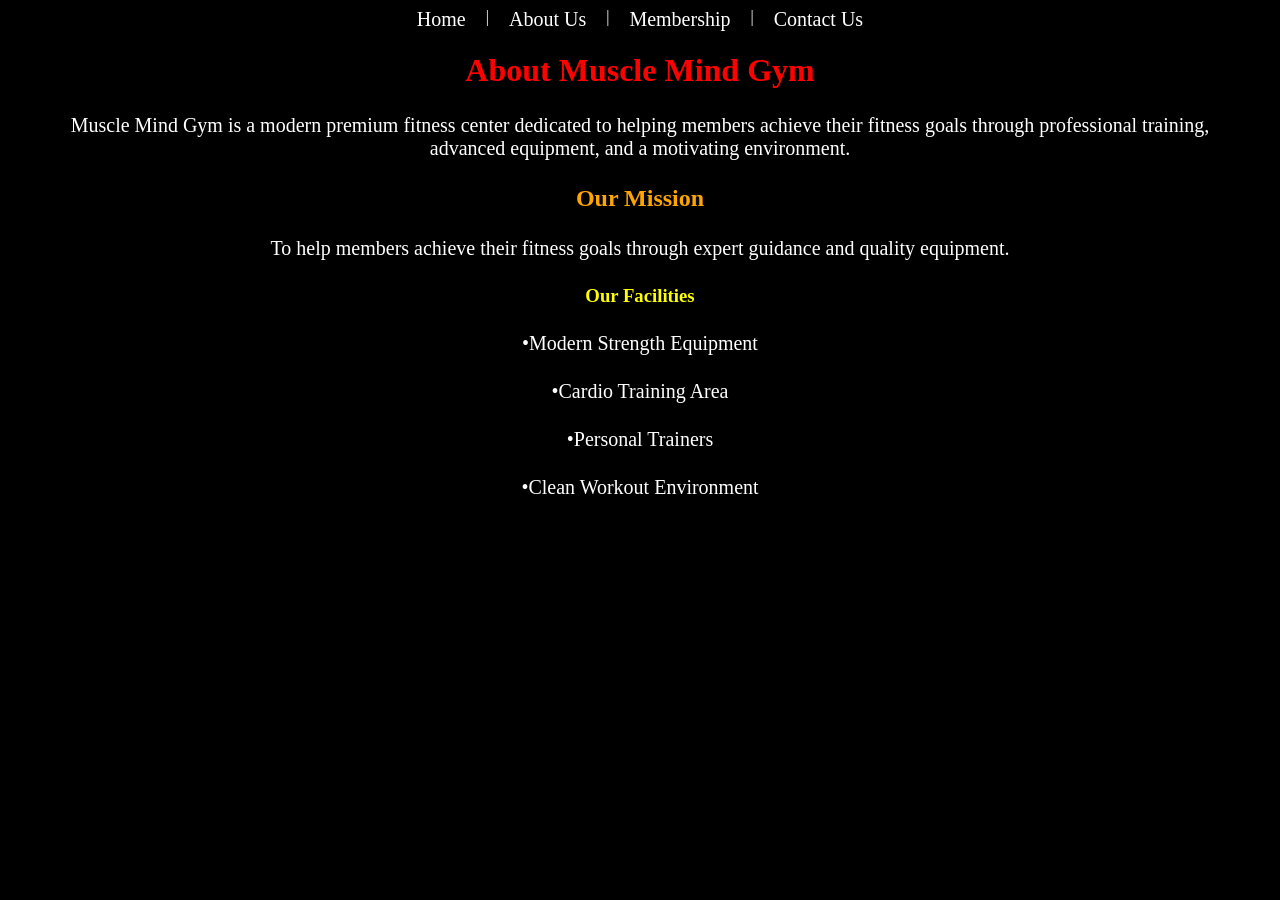
==== about.html @ 7a49b67e "Add files via upload" ====
<html>
  <head>
    <title>About Us </title>
     <style>
    body{
    background-color:black;
    color:white;
    text-align:center;
}
h1{
    color:red;
}
h2{
    color:orange;
}
h3{
    color:yellow;
}
p{
    font-size:20px;
    margin:25px;
}
.navbar{
  display:flex;
  justify-content:center;
  gap:20px;
}
.navbar a{
  color:white;
  font-size:20px;
  text-decoration:none;
  transition:0.3s;
}
.navbar a:hover{
    color:yellow;
}
</style>
  </head>
  <body>
    <div class="navbar">
<a href="index.html">Home</a> |
<a href="About.html">About Us</a> |
<a href="membership.html">Membership</a> |
<a href="contact.html">Contact Us</a>
</div>
    <h1>About Muscle Mind Gym</h1>
    <p>Muscle Mind Gym is a modern premium fitness center dedicated to helping members achieve their fitness goals through professional training, advanced equipment, and a motivating environment.</p>
    <h2>Our Mission</h2>
    <p>To help members achieve their fitness goals through expert guidance and quality equipment.</p>
<h3>Our Facilities</h3>
<p>•Modern Strength Equipment</p>
<p>•Cardio Training Area</p>
<p>•Personal Trainers</p>
<p>•Clean Workout Environment</p>
  </body>
</html>
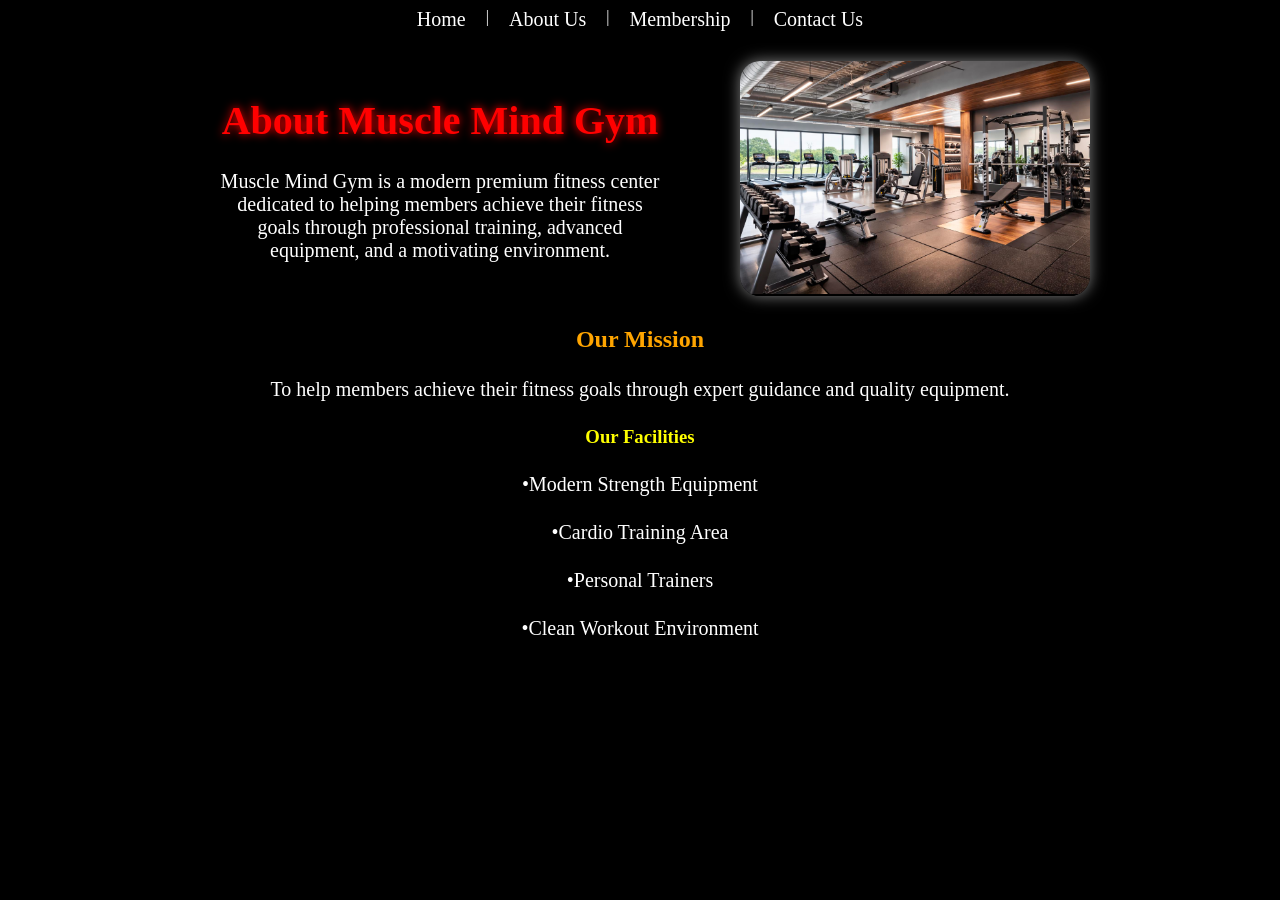
==== commit 4cffc2d4: "Update about.html" ====
--- a/about.html
+++ b/about.html
@@ -1,56 +1,87 @@
-<html>
-  <head>
-    <title>About Us </title>
-     <style>
-    body{
-    background-color:black;
-    color:white;
-    text-align:center;
-}
-h1{
-    color:red;
-}
-h2{
-    color:orange;
-}
-h3{
-    color:yellow;
-}
-p{
-    font-size:20px;
-    margin:25px;
-}
-.navbar{
-  display:flex;
-  justify-content:center;
-  gap:20px;
-}
-.navbar a{
-  color:white;
-  font-size:20px;
-  text-decoration:none;
-  transition:0.3s;
-}
-.navbar a:hover{
-    color:yellow;
-}
-</style>
-  </head>
-  <body>
-    <div class="navbar">
-<a href="index.html">Home</a> |
-<a href="About.html">About Us</a> |
-<a href="membership.html">Membership</a> |
-<a href="contact.html">Contact Us</a>
-</div>
-    <h1>About Muscle Mind Gym</h1>
-    <p>Muscle Mind Gym is a modern premium fitness center dedicated to helping members achieve their fitness goals through professional training, advanced equipment, and a motivating environment.</p>
-    <h2>Our Mission</h2>
-    <p>To help members achieve their fitness goals through expert guidance and quality equipment.</p>
-<h3>Our Facilities</h3>
-<p>•Modern Strength Equipment</p>
-<p>•Cardio Training Area</p>
-<p>•Personal Trainers</p>
-<p>•Clean Workout Environment</p>
-  </body>
+<html>
+  <head>
+    <title>About Us </title>
+     <style>
+    body{
+    background-color:black;
+    color:white;
+    text-align:center;
+}
+h1{
+    color:red;
+    font-size:40px;
+    text-shadow:0px 0px 10px red;
+}
+.about{
+    display:flex;
+    justify-content:center;
+    align-items:center;
+    gap:50px;
+    margin:30px;
+}
+
+.about-text{
+    width:500px;
+}
+
+.about-image img{
+    width:350px;
+    border-radius:20px;
+    box-shadow:0px 0px 15px gray;
+    transition:0.3s;
+}
+
+.about-image img:hover{
+    transform:scale(1.05);
+}
+h2{
+    color:orange;
+}
+h3{
+    color:yellow;
+}
+p{
+    font-size:20px;
+    margin:25px;
+}
+.navbar{
+  display:flex;
+  justify-content:center;
+  gap:20px;
+}
+.navbar a{
+  color:white;
+  font-size:20px;
+  text-decoration:none;
+  transition:0.3s;
+}
+.navbar a:hover{
+    color:yellow;
+}
+</style>
+  </head>
+  <body>
+    <div class="navbar">
+<a href="index.html">Home</a> |
+<a href="About.html">About Us</a> |
+<a href="membership.html">Membership</a> |
+<a href="contact.html">Contact Us</a>
+</div>
+<div class="about">
+  <div class="about-text">
+    <h1>About Muscle Mind Gym</h1>
+    <p>Muscle Mind Gym is a modern premium fitness center dedicated to helping members achieve their fitness goals through professional training, advanced equipment, and a motivating environment.</p>
+    </div>
+    <div class="about-image">
+      <img src="interior.jpeg">
+    </div>
+    </div>
+    <h2>Our Mission</h2>
+    <p>To help members achieve their fitness goals through expert guidance and quality equipment.</p>
+<h3>Our Facilities</h3>
+<p>•Modern Strength Equipment</p>
+<p>•Cardio Training Area</p>
+<p>•Personal Trainers</p>
+<p>•Clean Workout Environment</p>
+  </body>
 </html>
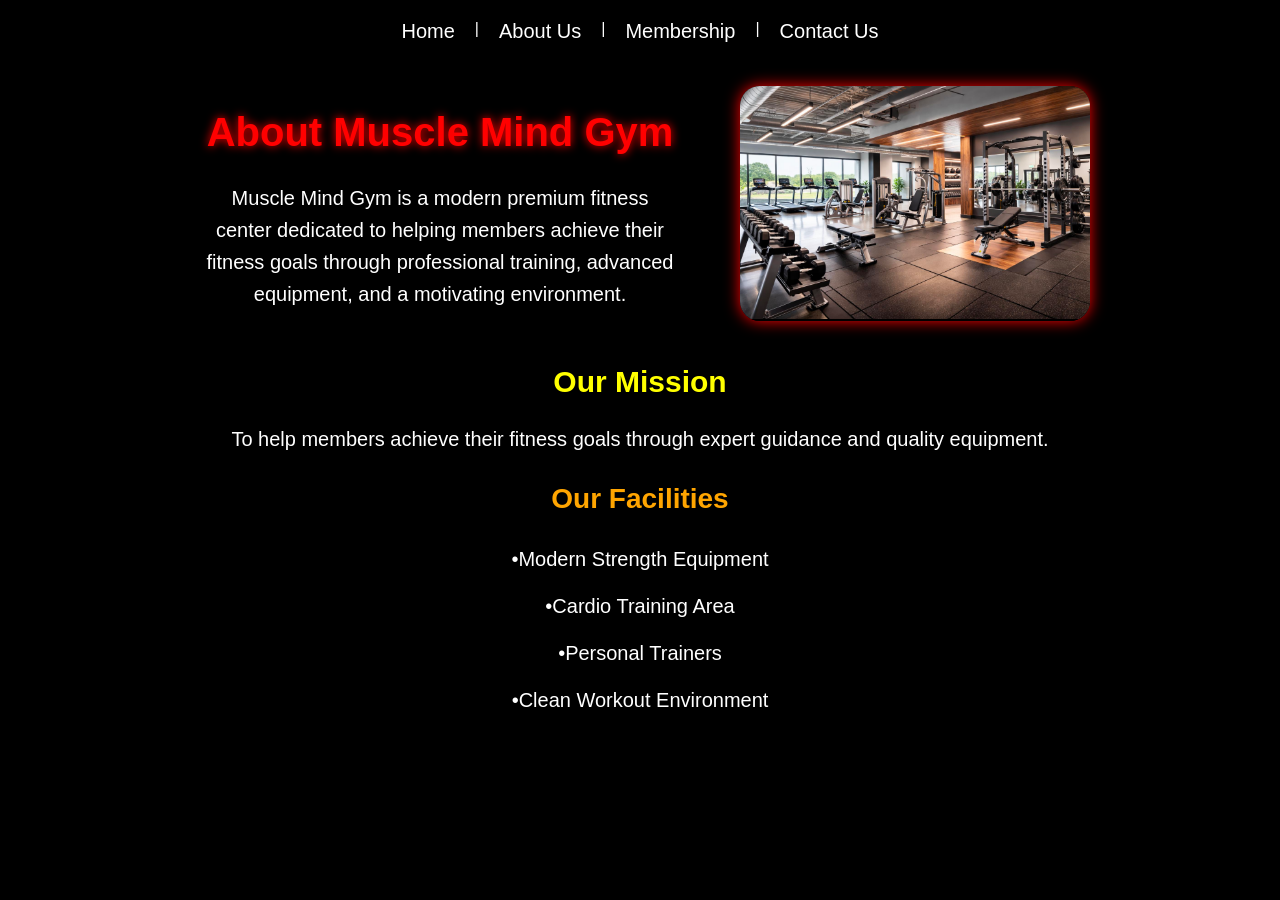
==== commit a0b11779: "Update about.html" ====
--- a/about.html
+++ b/about.html
@@ -1,64 +1,7 @@
 <html>
   <head>
     <title>About Us </title>
-     <style>
-    body{
-    background-color:black;
-    color:white;
-    text-align:center;
-}
-h1{
-    color:red;
-    font-size:40px;
-    text-shadow:0px 0px 10px red;
-}
-.about{
-    display:flex;
-    justify-content:center;
-    align-items:center;
-    gap:50px;
-    margin:30px;
-}
-
-.about-text{
-    width:500px;
-}
-
-.about-image img{
-    width:350px;
-    border-radius:20px;
-    box-shadow:0px 0px 15px gray;
-    transition:0.3s;
-}
-
-.about-image img:hover{
-    transform:scale(1.05);
-}
-h2{
-    color:orange;
-}
-h3{
-    color:yellow;
-}
-p{
-    font-size:20px;
-    margin:25px;
-}
-.navbar{
-  display:flex;
-  justify-content:center;
-  gap:20px;
-}
-.navbar a{
-  color:white;
-  font-size:20px;
-  text-decoration:none;
-  transition:0.3s;
-}
-.navbar a:hover{
-    color:yellow;
-}
-</style>
+ <link rel="stylesheet" href="style.css">
   </head>
   <body>
     <div class="navbar">
--- a/style.css
+++ b/style.css
@@ -0,0 +1,220 @@
+/* =========================
+   General Styles
+========================= */
+
+body{
+    background-color:black;
+    color:white;
+    text-align:center;
+    margin:0;
+    font-family:Arial, sans-serif;
+}
+
+/* =========================
+   Headings
+========================= */
+
+h1{
+    color:red;
+    font-size:40px;
+    text-shadow:0px 0px 10px red;
+}
+
+h2{
+    color:yellow;
+    font-size:30px;
+}
+
+h3{
+    color:orange;
+    font-size:28px;
+}
+
+p{
+    font-size:20px;
+    margin:15px;
+    line-height:1.6;
+}
+
+/* =========================
+   Navigation Bar
+========================= */
+
+.navbar{
+    display:flex;
+    justify-content:center;
+    gap:20px;
+    margin:20px;
+}
+
+.navbar a{
+    color:white;
+    text-decoration:none;
+    font-size:20px;
+    transition:0.3s;
+}
+
+.navbar a:hover{
+    color:yellow;
+}
+
+/* =========================
+   Hero Section
+========================= */
+
+.hero{
+    display:flex;
+    justify-content:center;
+    align-items:center;
+    gap:50px;
+    margin:40px;
+}
+
+.hero-text{
+    width:450px;
+}
+
+.hero-image img{
+    width:350px;
+}
+
+/* =========================
+   About Section
+========================= */
+
+.about{
+    display:flex;
+    justify-content:center;
+    align-items:center;
+    gap:50px;
+    margin:40px;
+}
+
+.about-text{
+    width:500px;
+}
+
+.about-image img{
+    width:350px;
+}
+
+/* =========================
+   Trainer Section
+========================= */
+
+.trainer{
+    display:flex;
+    justify-content:center;
+    align-items:center;
+    gap:80px;
+    margin:40px;
+}
+
+.trainer-text{
+    width:450px;
+}
+
+.trainer-image img{
+    width:350px;
+}
+
+/* =========================
+   Images
+========================= */
+
+img{
+    border-radius:20px;
+    box-shadow:0px 0px 15px red;
+    transition:0.3s;
+}
+
+img:hover{
+    transform:scale(1.05);
+}
+
+/* =========================
+   Buttons
+========================= */
+
+button{
+    background-color:red;
+    color:white;
+    padding:15px 25px;
+    margin:20px;
+    border-radius:20px;
+    border:2px solid grey;
+    font-size:20px;
+    cursor:pointer;
+    box-shadow:5px 5px 10px gray;
+    transition:0.3s;
+}
+
+button:hover{
+    background-color:darkred;
+    transform:scale(1.05);
+    box-shadow:0px 0px 20px red;
+}
+
+/* =========================
+   Membership Cards
+========================= */
+
+.plans{
+    display:flex;
+    justify-content:center;
+    gap:20px;
+    flex-wrap:wrap;
+}
+
+.card{
+    border:2px solid red;
+    padding:20px;
+    margin:10px;
+    border-radius:20px;
+    box-shadow:0px 0px 10px red;
+    transition:0.3s;
+}
+
+.card:hover{
+    transform:translateY(-10px);
+    box-shadow:0px 0px 20px red;
+}
+
+/* =========================
+   Join Form
+========================= */
+
+.form-container{
+    width:400px;
+    margin:auto;
+    padding:30px;
+    border:2px solid red;
+    border-radius:20px;
+    box-shadow:0px 0px 15px red;
+    transition:0.3s;
+}
+
+.form-container:hover{
+    box-shadow:0px 0px 25px red;
+}
+
+input,
+select{
+    width:80%;
+    padding:10px;
+    margin:5px;
+    border-radius:10px;
+    border:none;
+    font-size:16px;
+}
+
+/* =========================
+   Footer
+========================= */
+
+footer{
+    margin-top:40px;
+    padding:20px;
+    color:gray;
+    font-size:16px;
+}
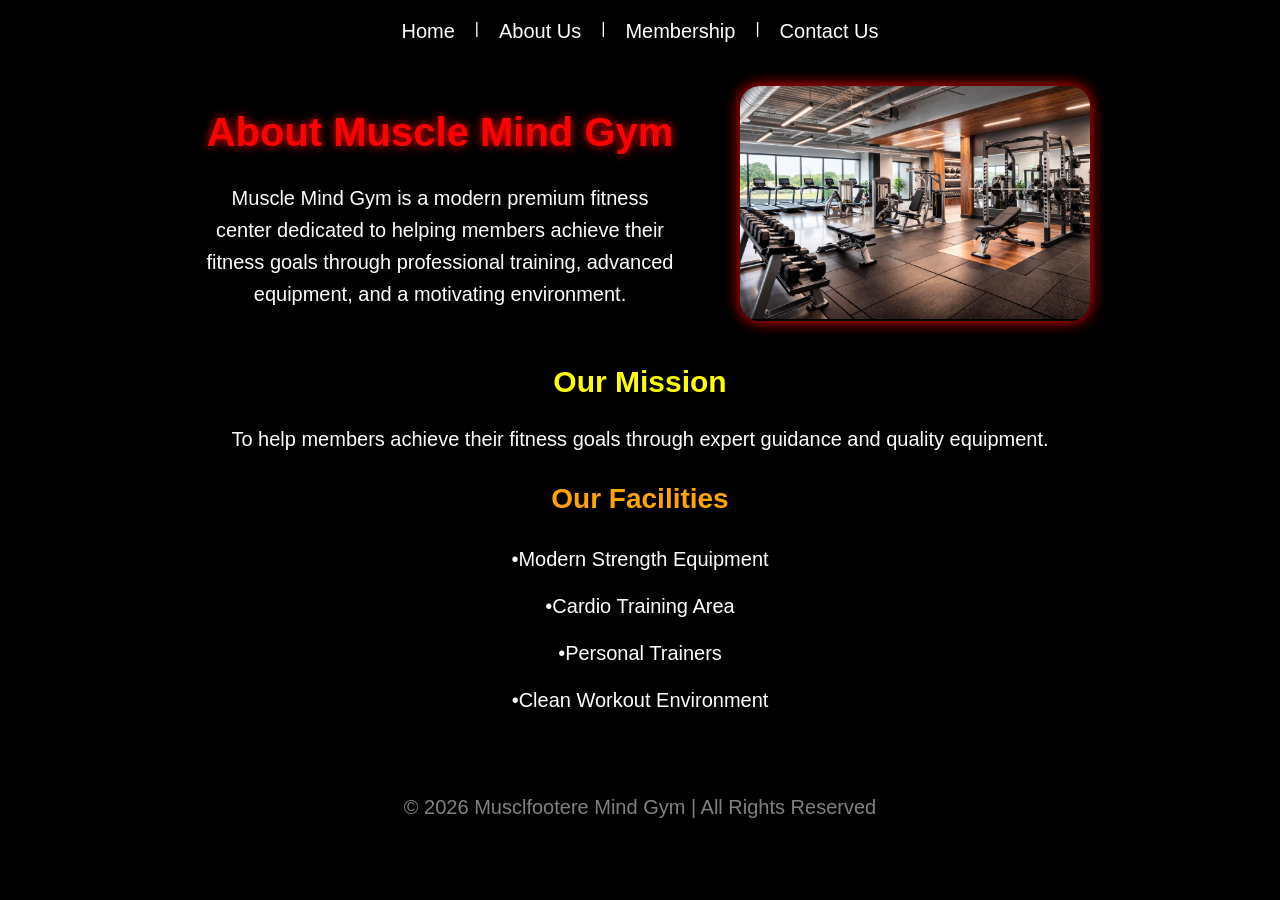
==== commit 4337ece8: "Update about.html" ====
--- a/about.html
+++ b/about.html
@@ -26,5 +26,8 @@
 <p>•Cardio Training Area</p>
 <p>•Personal Trainers</p>
 <p>•Clean Workout Environment</p>
+      <footer>
+    <p>© 2026 Musclfootere Mind Gym | All Rights Reserved</p>
+      </footer>
   </body>
-</html>+</html> 
--- a/style.css
+++ b/style.css
@@ -9,7 +9,10 @@
     margin:0;
     font-family:Arial, sans-serif;
 }
-
+a{
+    text-decoration:none;
+    color: white; 
+}
 /* =========================
    Headings
 ========================= */
@@ -217,4 +220,4 @@
     padding:20px;
     color:gray;
     font-size:16px;
-}+}
